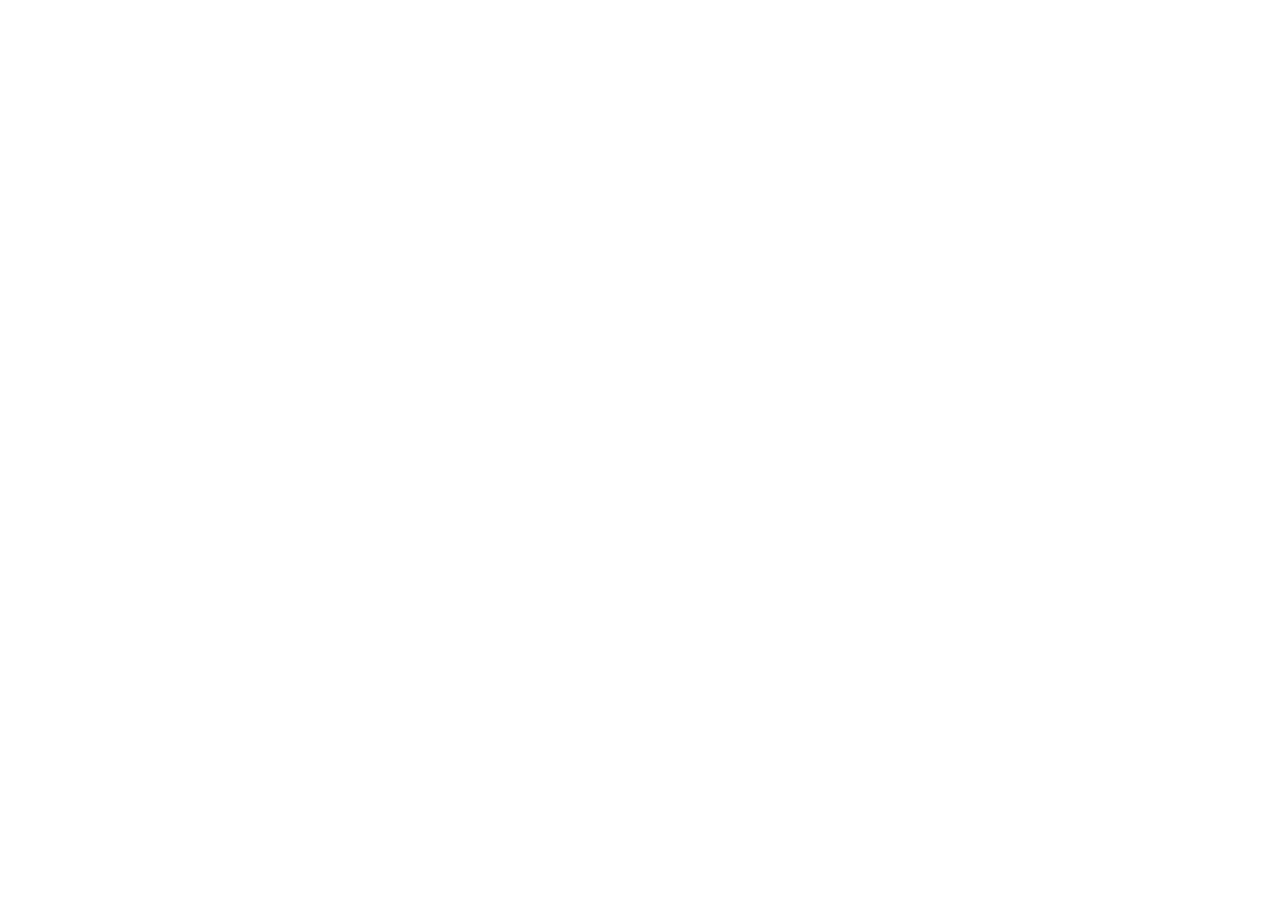
==== live_coding/Spa/1 Manipuler le DOM et gérer les interactions/frontend/index.html @ d82bf82f "live_coding" ====
<!DOCTYPE html>
<html lang="en">
<head>
    <meta charset="UTF-8">
    <meta name="viewport" content="width=device-width, initial-scale=1.0">
    <title>Document</title>
</head>
<body>
     <div id="btn">
        
     </div>
</body>
</html>
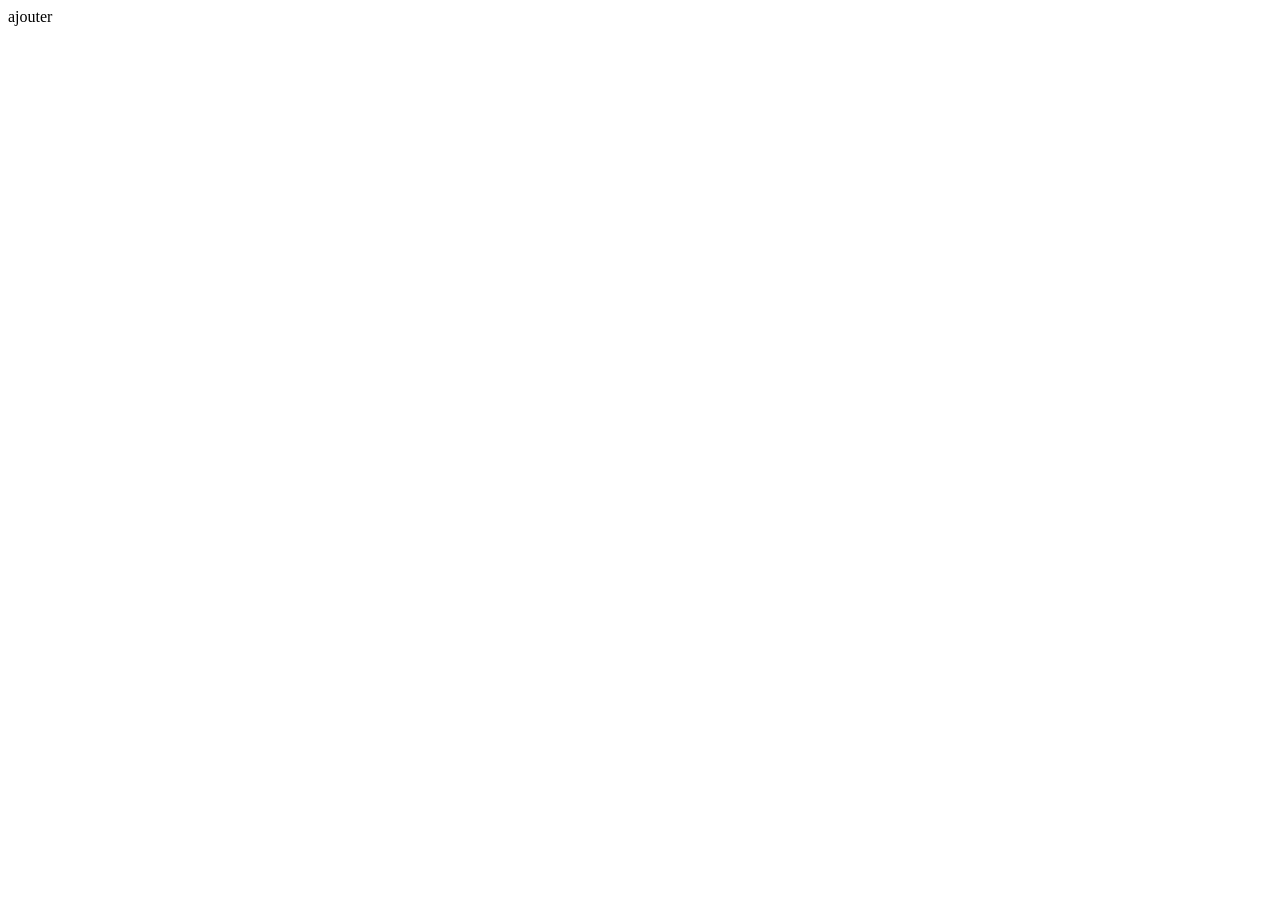
==== commit 481dcc8d: "live_coding" ====
--- a/live_coding/Spa/1 Manipuler le DOM et gérer les interactions/frontend/index.html
+++ b/live_coding/Spa/1 Manipuler le DOM et gérer les interactions/frontend/index.html
@@ -6,8 +6,23 @@
     <title>Document</title>
 </head>
 <body>
-     <div id="btn">
-        
-     </div>
+    <div id="ajouter">ajouter</div>
+    <section id="section_id" hidden>
+        <h1>ajouter des categories</h1>
+        <form  id="form">
+            <input type="text" id="nom">
+            <button id="engs" type="submit">engs</button>
+            <button id="an" type="button">annuller</button>
+        </form>
+        <table>
+            <tbody id="table">
+                <tr>
+                    <td>test1</td>
+                </tr>
+            </tbody>
+        </table>
+    </section>
+
+    <script src="script.js"></script>
 </body>
 </html>
